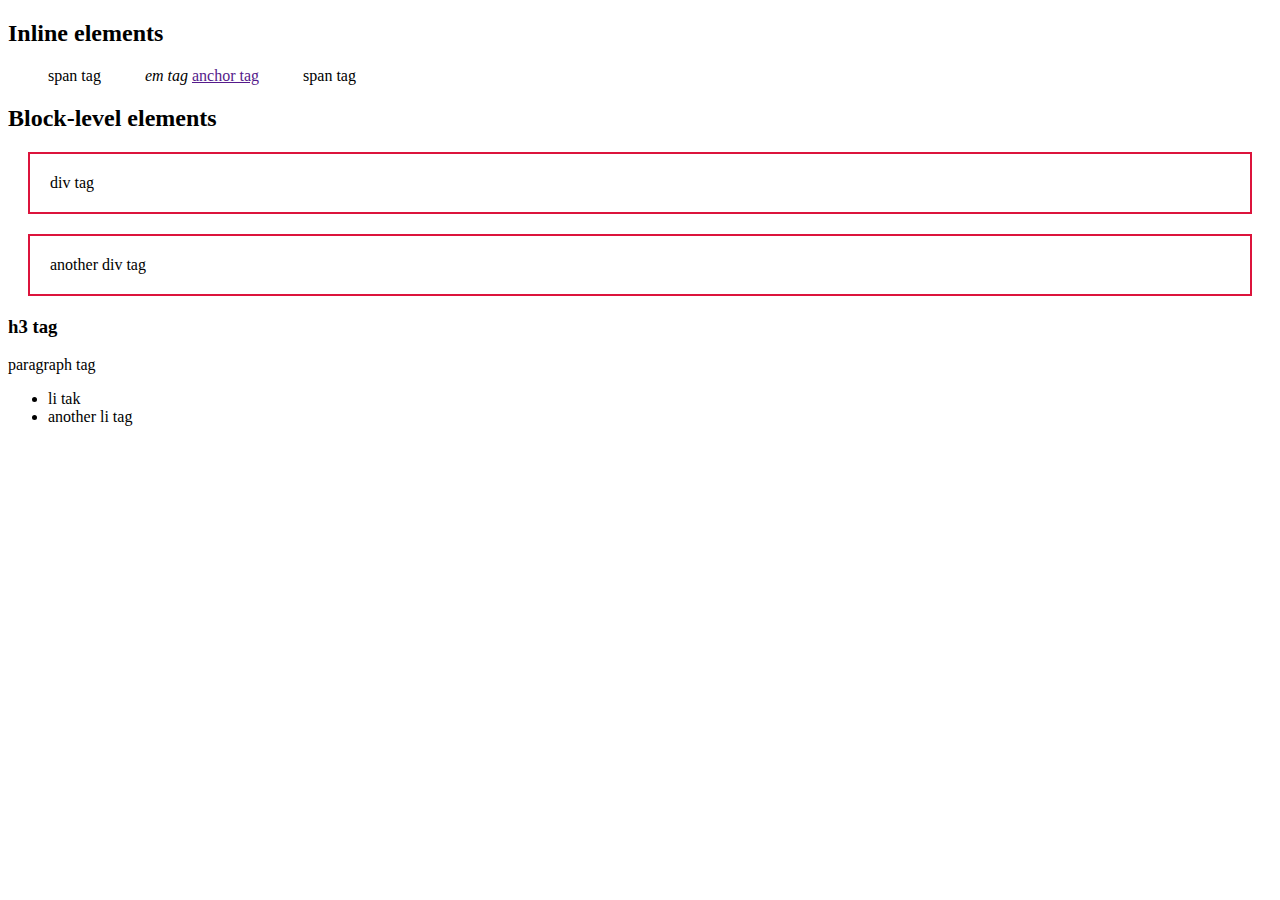
==== index.html @ d19dd2fa "css basics reminder" ====
<!DOCTYPE html>
<html lang="en">
  <head>
    <meta charset="UTF-8" />
    <meta http-equiv="X-UA-Compatible" content="IE=edge" />
    <meta name="viewport" content="width=device-width, initial-scale=1.0" />
    <link rel="stylesheet" href="styles.css" />
    <title>CSS Basics</title>
  </head>
  <body>
    <h2>Inline elements</h2>

    <span>span tag</span>
    <em>em tag</em>
    <a href="">anchor tag</a>
    <span>span tag</span>

    <h2>Block-level elements</h2>

    <div>div tag</div>
    <div>another div tag</div>
    <h3>h3 tag</h3>
    <p>paragraph tag</p>
    <ul>
      <li>li tak</li>
      <li>another li tag</li>
    </ul>
  </body>
</html>
---- styles.css ----
span {
  margin: 20px;
  padding: 20px;
}

div {
  border: 2px solid crimson;
  margin: 20px;
  padding: 20px;
}
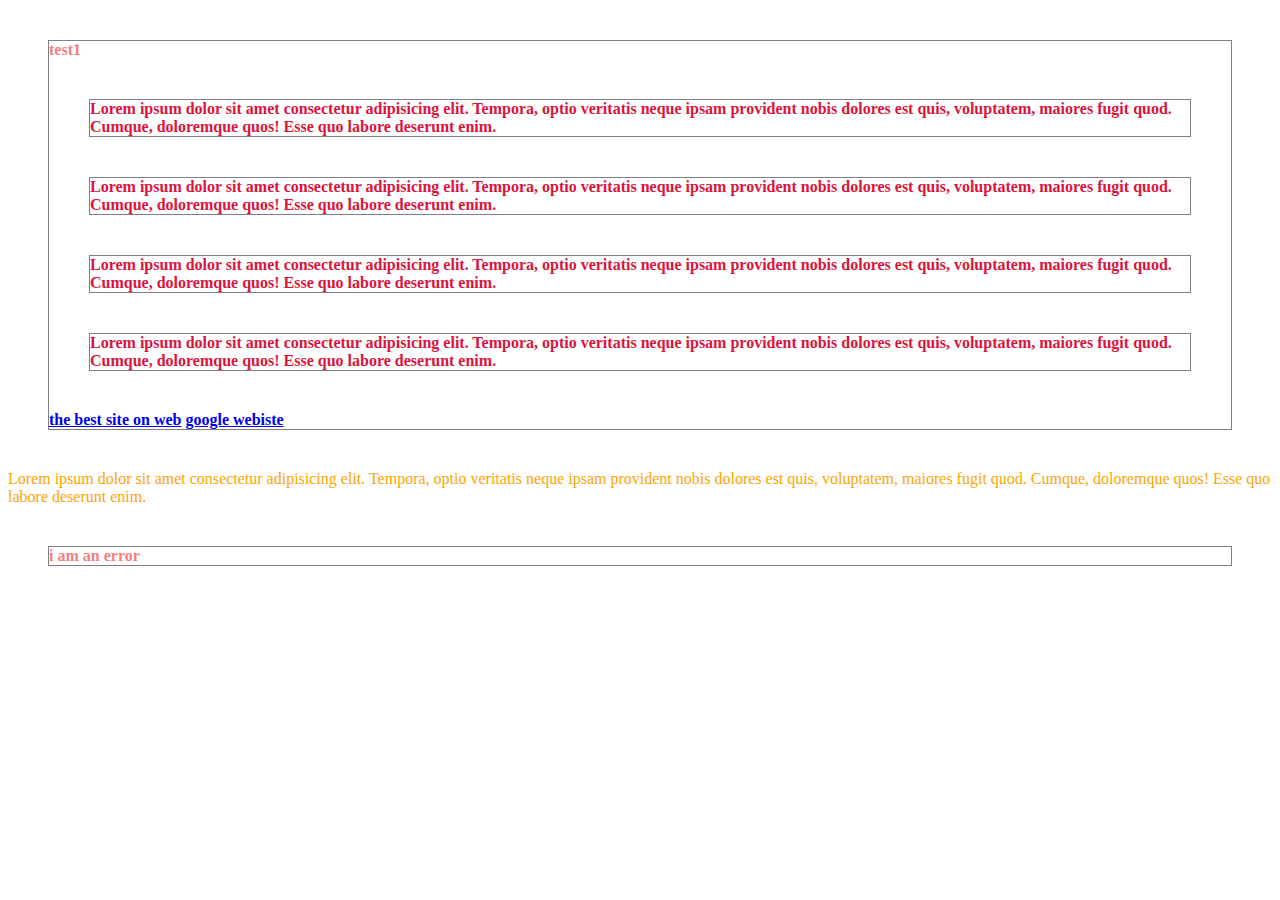
==== commit f5006fe8: "css classes and selectors reminder" ====
--- a/index.html
+++ b/index.html
@@ -8,22 +8,46 @@
     <title>CSS Basics</title>
   </head>
   <body>
-    <h2>Inline elements</h2>
+    <div id="content">
+      test1
+      <p>
+        Lorem ipsum dolor sit amet consectetur adipisicing elit. Tempora, optio
+        veritatis neque ipsam provident nobis dolores est quis, voluptatem,
+        maiores fugit quod. Cumque, doloremque quos! Esse quo labore deserunt
+        enim.
+      </p>
 
-    <span>span tag</span>
-    <em>em tag</em>
-    <a href="">anchor tag</a>
-    <span>span tag</span>
+      <p class="error">
+        Lorem ipsum dolor sit amet consectetur adipisicing elit. Tempora, optio
+        veritatis neque ipsam provident nobis dolores est quis, voluptatem,
+        maiores fugit quod. Cumque, doloremque quos! Esse quo labore deserunt
+        enim.
+      </p>
 
-    <h2>Block-level elements</h2>
+      <p class="success feedback">
+        Lorem ipsum dolor sit amet consectetur adipisicing elit. Tempora, optio
+        veritatis neque ipsam provident nobis dolores est quis, voluptatem,
+        maiores fugit quod. Cumque, doloremque quos! Esse quo labore deserunt
+        enim.
+      </p>
 
-    <div>div tag</div>
-    <div>another div tag</div>
-    <h3>h3 tag</h3>
-    <p>paragraph tag</p>
-    <ul>
-      <li>li tak</li>
-      <li>another li tag</li>
-    </ul>
+      <p class="success">
+        Lorem ipsum dolor sit amet consectetur adipisicing elit. Tempora, optio
+        veritatis neque ipsam provident nobis dolores est quis, voluptatem,
+        maiores fugit quod. Cumque, doloremque quos! Esse quo labore deserunt
+        enim.
+      </p>
+
+      <a href="https://www.thenetninja.co.uk">the best site on web</a>
+      <a href="https://www.google.com">google webiste</a>
+    </div>
+    <p class="success">
+      Lorem ipsum dolor sit amet consectetur adipisicing elit. Tempora, optio
+      veritatis neque ipsam provident nobis dolores est quis, voluptatem,
+      maiores fugit quod. Cumque, doloremque quos! Esse quo labore deserunt
+      enim.
+    </p>
+
+    <div class="error">i am an error</div>
   </body>
 </html>
--- a/styles.css
+++ b/styles.css
@@ -1,10 +1,47 @@
-span {
-  margin: 20px;
-  padding: 20px;
+/* p.error {
+  color: red;
 }
 
+p.success {
+  color: #25b325;
+}
+p.success.feedback {
+  border: 1px dashed;
+}
+#content {
+  background-color: #ebebeb;
+  padding: 20px;
+} */
+
+/* div .error {
+  color: purple;
+}
+
+a[href*="thenetninja"] {
+  background-color: #3dd13d;
+  color: white;
+  text-decoration: none;
+  font-weight: bold;
+  text-transform: uppercase;
+}
+
+a[href$=".com"] {
+  color: white;
+  background-color: red;
+  border: 2px solid blue;
+} */
+
 div {
-  border: 2px solid crimson;
-  margin: 20px;
-  padding: 20px;
+  color: lightcoral;
+  border: 1px solid grey;
+  margin: 40px;
+  font-weight: bold;
 }
+div p {
+  border: inherit;
+  margin: inherit;
+  color: crimson;
+}
+p {
+  color: orange;
+}
